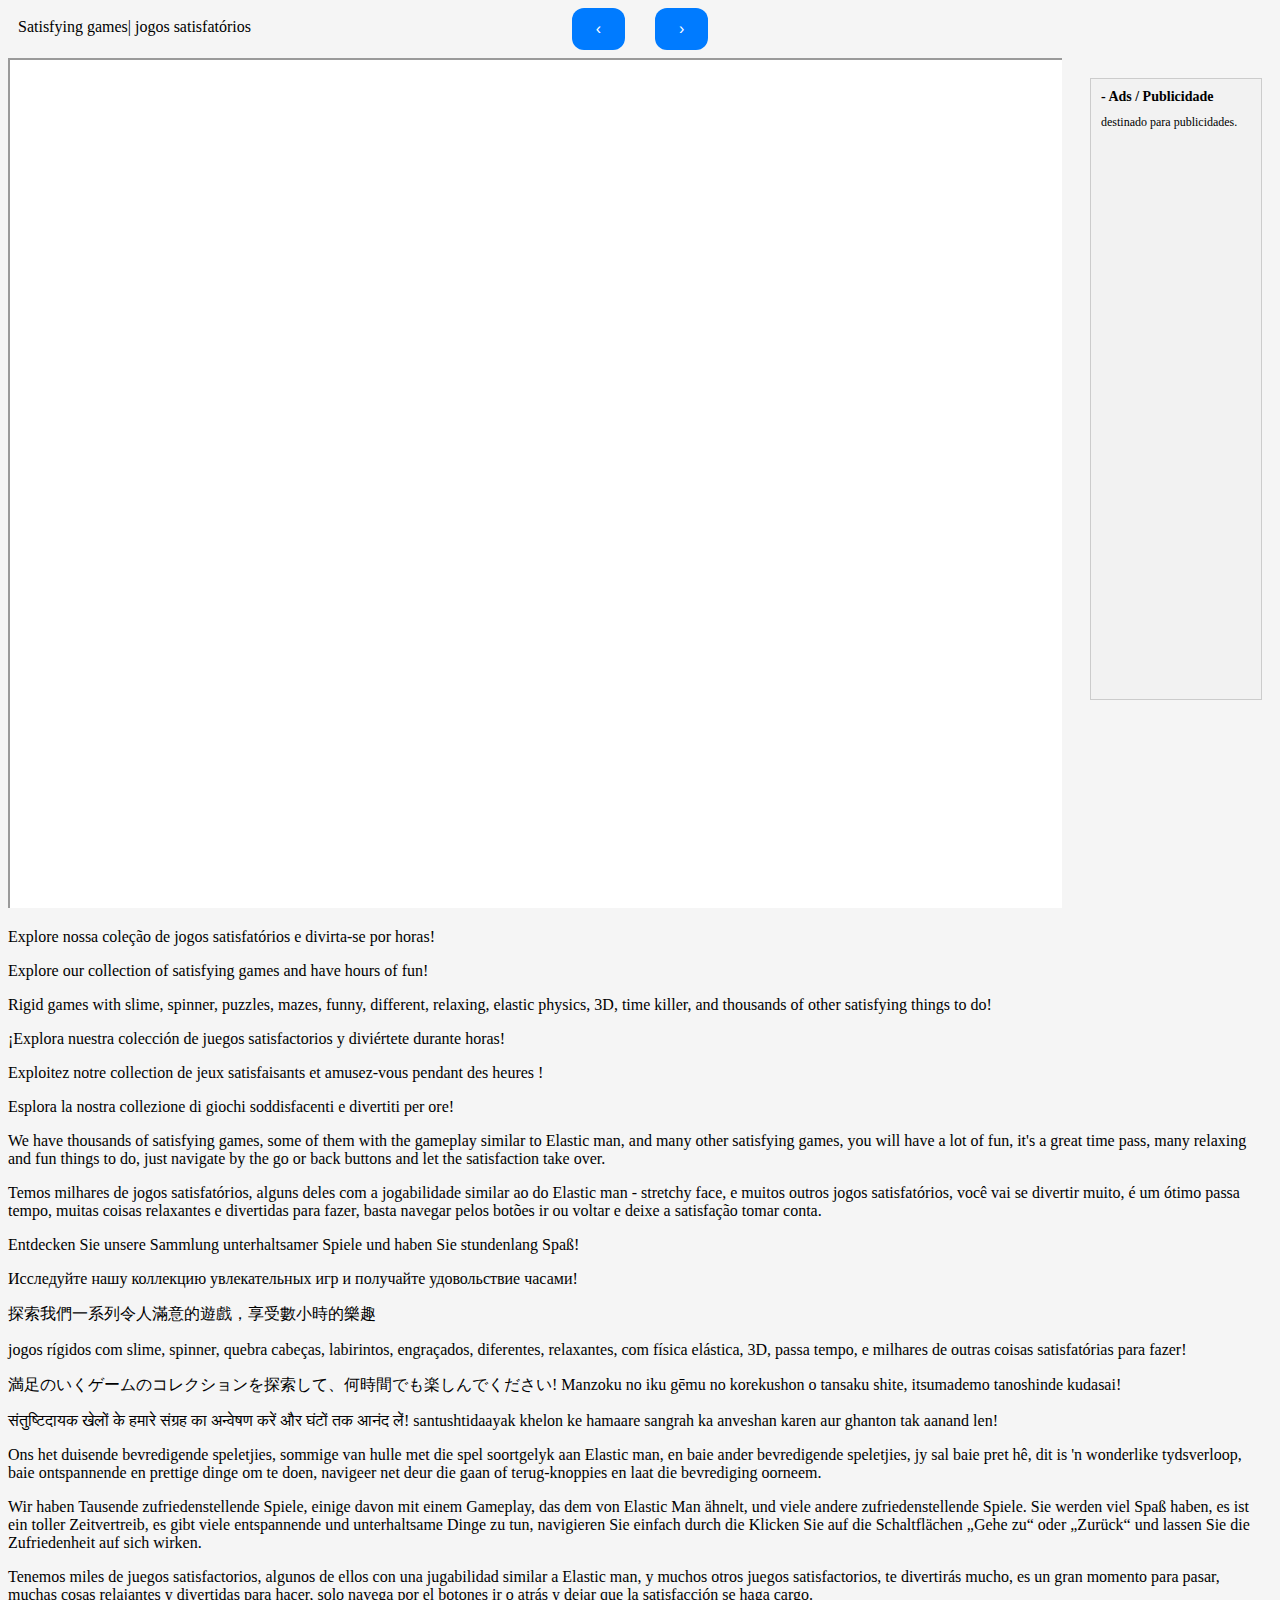
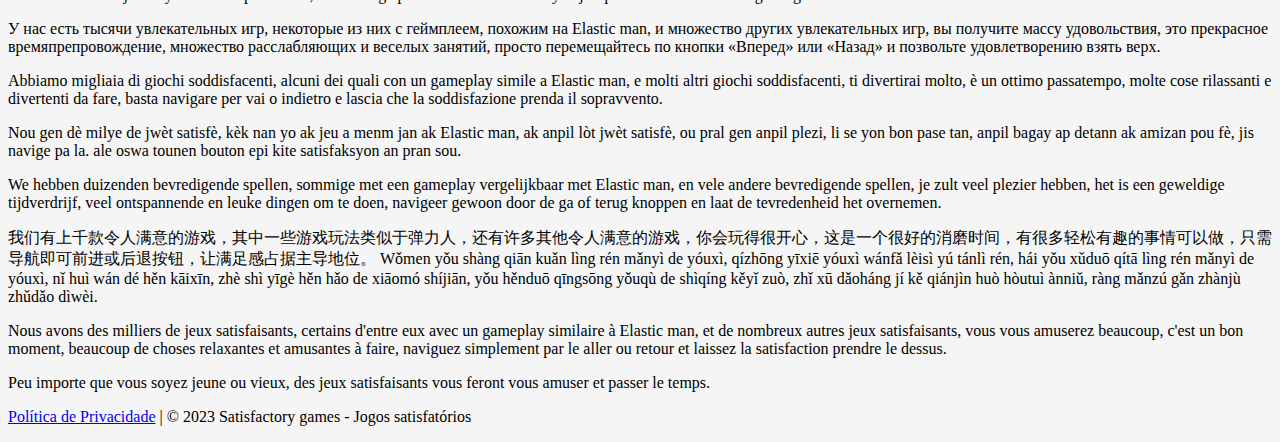
==== index.html @ 36ca326a "Update index.html" ====
<!DOCTYPE html>
<html lang="en">
<head>
	<meta charset="UTF-8">
	
	<meta name="viewport" content="width=device-width, initial-scale=1.0">
	<title>satisfying games - Jogos satisfatórios</title>
	<meta name="description" content="Desfrute de jogos satisfatórios e divertidos! Satisfying feeling- Thousands of Satisfying Games, we have some with the gameplay similar to elastic man, and many other amazing games. stretchy face. Play Satisfactory games and have a great time. Jogue jogos satisfatórios e divirta-se muito.">
	<link rel="stylesheet" href="style.css">
	<meta http-equiv="Permissions-Policy" content="interest-cohort=()"/>

	<!-- Google tag (gtag.js) -->
	<script async src="https://www.googletagmanager.com/gtag/js?id=G-VVPWNS52YV"></script>
	<script>
		window.dataLayer = window.dataLayer || [];
		function gtag(){dataLayer.push(arguments);}
		gtag('js', new Date());

		gtag('config', 'G-VVPWNS52YV');
	</script>
</head>
<body>
	<div id="game-container">
		<div id="ads-banner">
			<div class="ads-header">
				<h4>- Ads / Publicidade</h4>
			</div>
			<div class="ads-content">
				<p>destinado para publicidades.</p>
			</div>
		</div>
		<div id="game-wrapper">
			<iframe src="" width="100%" height="100%"></iframe>
		</div>
		<div id="game-navigation">
			<p style="position: absolute; left: 0; top: 0; margin: 10px;">Satisfying games| jogos satisfatórios</p>
			<div style="display: flex; justify-content: center; align-items: center;">
				<button id="previous" class="navigation-button">&#8249;</button>
				<button id="next" class="navigation-button">&#8250;</button>
			</div>
		</div>
	</div>

	<p>Explore nossa coleção de jogos satisfatórios e divirta-se por horas!</p>
	<p>Explore our collection of satisfying games and have hours of fun!</p>
	<p>Rigid games with slime, spinner, puzzles, mazes, funny, different, relaxing, elastic physics, 3D, time killer, and thousands of other satisfying things to do!</p>
	<p>¡Explora nuestra colección de juegos satisfactorios y diviértete durante horas!</p>
	<p>Exploitez notre collection de jeux satisfaisants et amusez-vous pendant des heures !</p>
	<p>Esplora la nostra collezione di giochi soddisfacenti e divertiti per ore!</p>
     <p>We have thousands of satisfying games, some of them with the gameplay similar to Elastic man, and many other satisfying games, you will have a lot of fun, it's a great time pass, many relaxing and fun things to do, just navigate by the go or back buttons and let the satisfaction take over.</p>
	 <p>Temos milhares de jogos satisfatórios, alguns deles com a jogabilidade similar ao do Elastic man - stretchy face, e muitos outros jogos satisfatórios, você vai se divertir muito, é um ótimo passa tempo, muitas coisas relaxantes e divertidas para fazer, basta navegar pelos botões ir ou voltar e deixe a satisfação tomar conta.</p>
	<p>Entdecken Sie unsere Sammlung unterhaltsamer Spiele und haben Sie stundenlang Spaß!</p>
	<p>Исследуйте нашу коллекцию увлекательных игр и получайте удовольствие часами!</p>
	<p>探索我們一系列令人滿意的遊戲，享受數小時的樂趣</p>
	<p>jogos rígidos com slime, spinner, quebra cabeças, labirintos, engraçados, diferentes, relaxantes, com física elástica, 3D, passa tempo, e milhares de outras coisas satisfatórias para fazer!</p>
	<p>満足のいくゲームのコレクションを探索して、何時間でも楽しんでください! Manzoku no iku gēmu no korekushon o tansaku shite, itsumademo tanoshinde kudasai!</p>
	<p>संतुष्टिदायक खेलों के हमारे संग्रह का अन्वेषण करें और घंटों तक आनंद लें! santushtidaayak khelon ke hamaare sangrah ka anveshan karen aur ghanton tak aanand len!</p>
	<p>Ons het duisende bevredigende speletjies, sommige van hulle met die spel soortgelyk aan Elastic man, en baie ander bevredigende speletjies, jy sal baie pret hê, dit is 'n wonderlike tydsverloop, baie ontspannende en prettige dinge om te doen, navigeer net deur die gaan of terug-knoppies en laat die bevrediging oorneem.</p>
	<p>Wir haben Tausende zufriedenstellende Spiele, einige davon mit einem Gameplay, das dem von Elastic Man ähnelt, und viele andere zufriedenstellende Spiele. Sie werden viel Spaß haben, es ist ein toller Zeitvertreib, es gibt viele entspannende und unterhaltsame Dinge zu tun, navigieren Sie einfach durch die Klicken Sie auf die Schaltflächen „Gehe zu“ oder „Zurück“ und lassen Sie die Zufriedenheit auf sich wirken.</p>
	<p>Tenemos miles de juegos satisfactorios, algunos de ellos con una jugabilidad similar a Elastic man, y muchos otros juegos satisfactorios, te divertirás mucho, es un gran momento para pasar, muchas cosas relajantes y divertidas para hacer, solo navega por el botones ir o atrás y dejar que la satisfacción se haga cargo.</p>
	<p>У нас есть тысячи увлекательных игр, некоторые из них с геймплеем, похожим на Elastic man, и множество других увлекательных игр, вы получите массу удовольствия, это прекрасное времяпрепровождение, множество расслабляющих и веселых занятий, просто перемещайтесь по кнопки «Вперед» или «Назад» и позвольте удовлетворению взять верх.</p>
	<p>Abbiamo migliaia di giochi soddisfacenti, alcuni dei quali con un gameplay simile a Elastic man, e molti altri giochi soddisfacenti, ti divertirai molto, è un ottimo passatempo, molte cose rilassanti e divertenti da fare, basta navigare per vai o indietro e lascia che la soddisfazione prenda il sopravvento.</p>
	<p>Nou gen dè milye de jwèt satisfè, kèk nan yo ak jeu a menm jan ak Elastic man, ak anpil lòt jwèt satisfè, ou pral gen anpil plezi, li se yon bon pase tan, anpil bagay ap detann ak amizan pou fè, jis navige pa la. ale oswa tounen bouton epi kite satisfaksyon an pran sou.</p>
	<p>We hebben duizenden bevredigende spellen, sommige met een gameplay vergelijkbaar met Elastic man, en vele andere bevredigende spellen, je zult veel plezier hebben, het is een geweldige tijdverdrijf, veel ontspannende en leuke dingen om te doen, navigeer gewoon door de ga of terug knoppen en laat de tevredenheid het overnemen.</p>
	<p>我们有上千款令人满意的游戏，其中一些游戏玩法类似于弹力人，还有许多其他令人满意的游戏，你会玩得很开心，这是一个很好的消磨时间，有很多轻松有趣的事情可以做，只需导航即可前进或后退按钮，让满足感占据主导地位。
	Wǒmen yǒu shàng qiān kuǎn lìng rén mǎnyì de yóuxì, qízhōng yīxiē yóuxì wánfǎ lèisì yú tánlì rén, hái yǒu xǔduō qítā lìng rén mǎnyì de yóuxì, nǐ huì wán dé hěn kāixīn, zhè shì yīgè hěn hǎo de xiāomó shíjiān, yǒu hěnduō qīngsōng yǒuqù de shìqíng kěyǐ zuò, zhǐ xū dǎoháng jí kě qiánjìn huò hòutuì ànniǔ, ràng mǎnzú gǎn zhànjù zhǔdǎo dìwèi.</p>
	<p>Nous avons des milliers de jeux satisfaisants, certains d'entre eux avec un gameplay similaire à Elastic man, et de nombreux autres jeux satisfaisants, vous vous amuserez beaucoup, c'est un bon moment, beaucoup de choses relaxantes et amusantes à faire, naviguez simplement par le aller ou retour et laissez la satisfaction prendre le dessus.</p>
	<p>Peu importe que vous soyez jeune ou vieux, des jeux satisfaisants vous feront vous amuser et passer le temps.</p>

	<footer>
		<p><a href="politicadeprivacidade.html" target="_blank">Política de Privacidade</a> | &copy; 2023 Satisfactory games - Jogos satisfatórios</p>
	</footer>

	<script src="script.js"></script>
</body>
</html>
---- style.css ----
body {
  background-color: #f5f5f5; /* Cinza claro */
}

#ads-banner {
  position: absolute;
  top: 70px; /* Ajustei um pouco a posição vertical para cima */
  right: 10px;
  width: 150px;
  height: 600px;
  background-color: #f2f2f2;
  border: 1px solid #ccc;
  padding: 10px;
  display: flex;
  flex-direction: column;
  z-index: 1;
}

.ads-header {
  margin-bottom: 10px;
}

.ads-header h4 {
  margin: 0;
  font-size: 14px;
}

.ads-content p {
  margin: 0;
  font-size: 12px;
}

#game-container {
  position: relative;
  width: 100%;
  height: 100vh;
  margin-bottom: 20px;
  overflow: hidden;
}

#game-wrapper {
  position: absolute;
  top: 50px;
  right: 210px;
  width: calc(100% - 210px);
  height: calc(100% - 50px);
  background-color: #ffffff;
  z-index: 0;
  overflow: hidden;
}

#game-wrapper iframe {
  background-color: transparent;
}

#game-navigation {
  position: absolute;
  z-index: 1;
  width: 100%;
  display: flex;
  justify-content: center;
  top: 0;
  left: 0;
}

.navigation-button {
  background-color: #007bff;
  color: #fff;
  border: none;
  padding: 12px 24px;
  border-radius: 12px;
  cursor: pointer;
  margin: 0 15px;
  font-size: 16px;
  transition: background-color 0.2s, color 0.2s;
}

.navigation-button:hover {
  background-color: #0056b3;
}
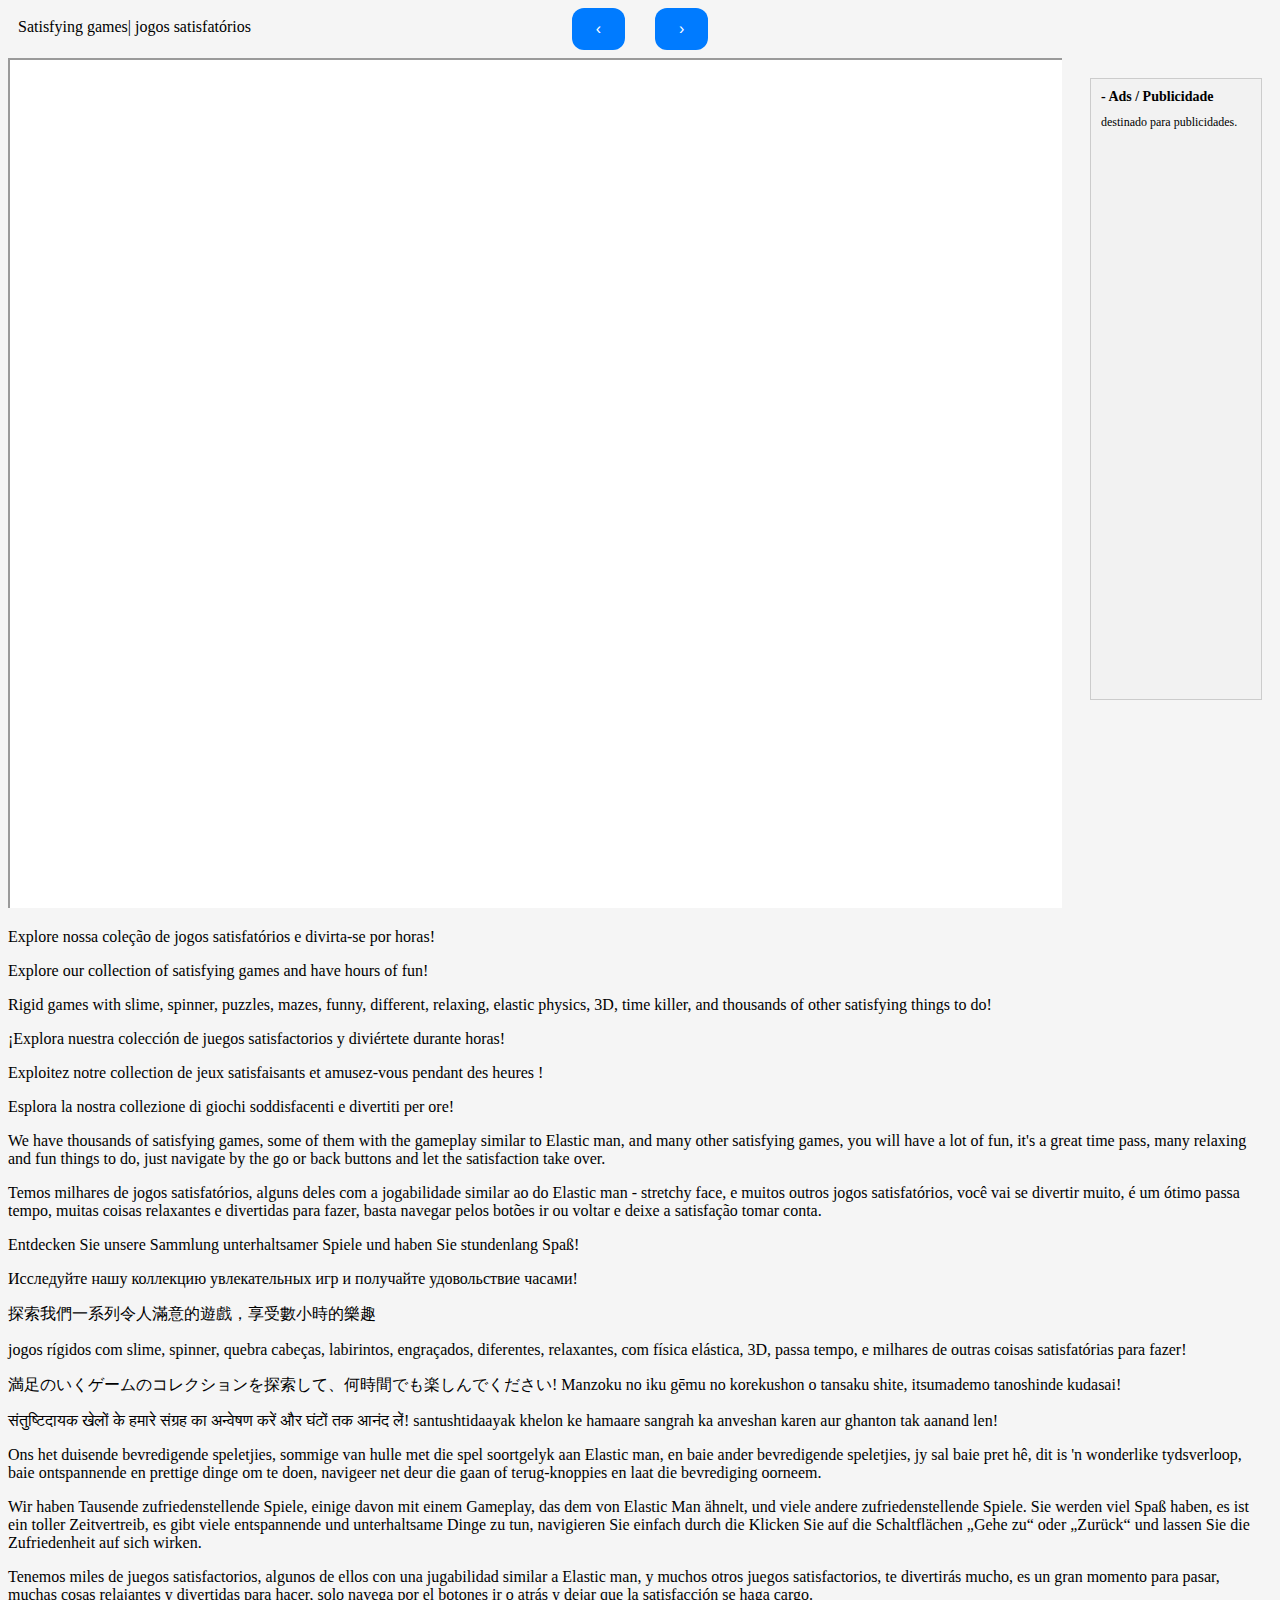
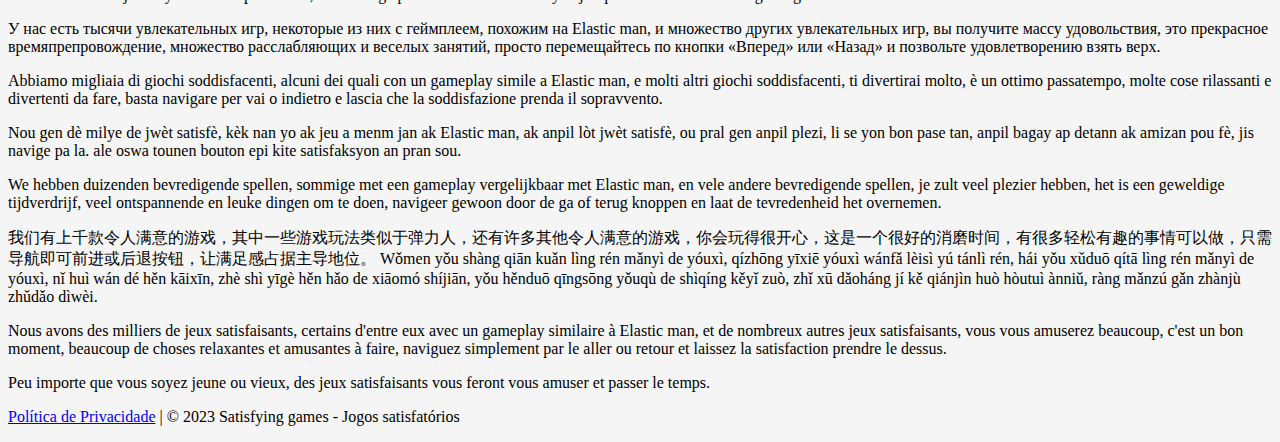
==== commit 8c068914: "Update index.html" ====
--- a/index.html
+++ b/index.html
@@ -5,7 +5,7 @@
 	
 	<meta name="viewport" content="width=device-width, initial-scale=1.0">
 	<title>satisfying games - Jogos satisfatórios</title>
-	<meta name="description" content="Desfrute de jogos satisfatórios e divertidos! Satisfying feeling- Thousands of Satisfying Games, we have some with the gameplay similar to elastic man, and many other amazing games. stretchy face. Play Satisfactory games and have a great time. Jogue jogos satisfatórios e divirta-se muito.">
+	<meta name="description" content="Desfrute de jogos satisfatórios, antistress e divertidos! Satisfying feeling- Thousands of Satisfying Games, we have some with the gameplay similar to elastic man, choir and many other amazing games. stretchy face. Play Satisfactory games and have a great time. Jogue jogos satisfatórios e divirta-se muito.">
 	<link rel="stylesheet" href="style.css">
 	<meta http-equiv="Permissions-Policy" content="interest-cohort=()"/>
 
@@ -68,7 +68,7 @@
 	<p>Peu importe que vous soyez jeune ou vieux, des jeux satisfaisants vous feront vous amuser et passer le temps.</p>
 
 	<footer>
-		<p><a href="politicadeprivacidade.html" target="_blank">Política de Privacidade</a> | &copy; 2023 Satisfactory games - Jogos satisfatórios</p>
+		<p><a href="politicadeprivacidade.html" target="_blank">Política de Privacidade</a> | &copy; 2023 Satisfying games - Jogos satisfatórios</p>
 	</footer>
 
 	<script src="script.js"></script>
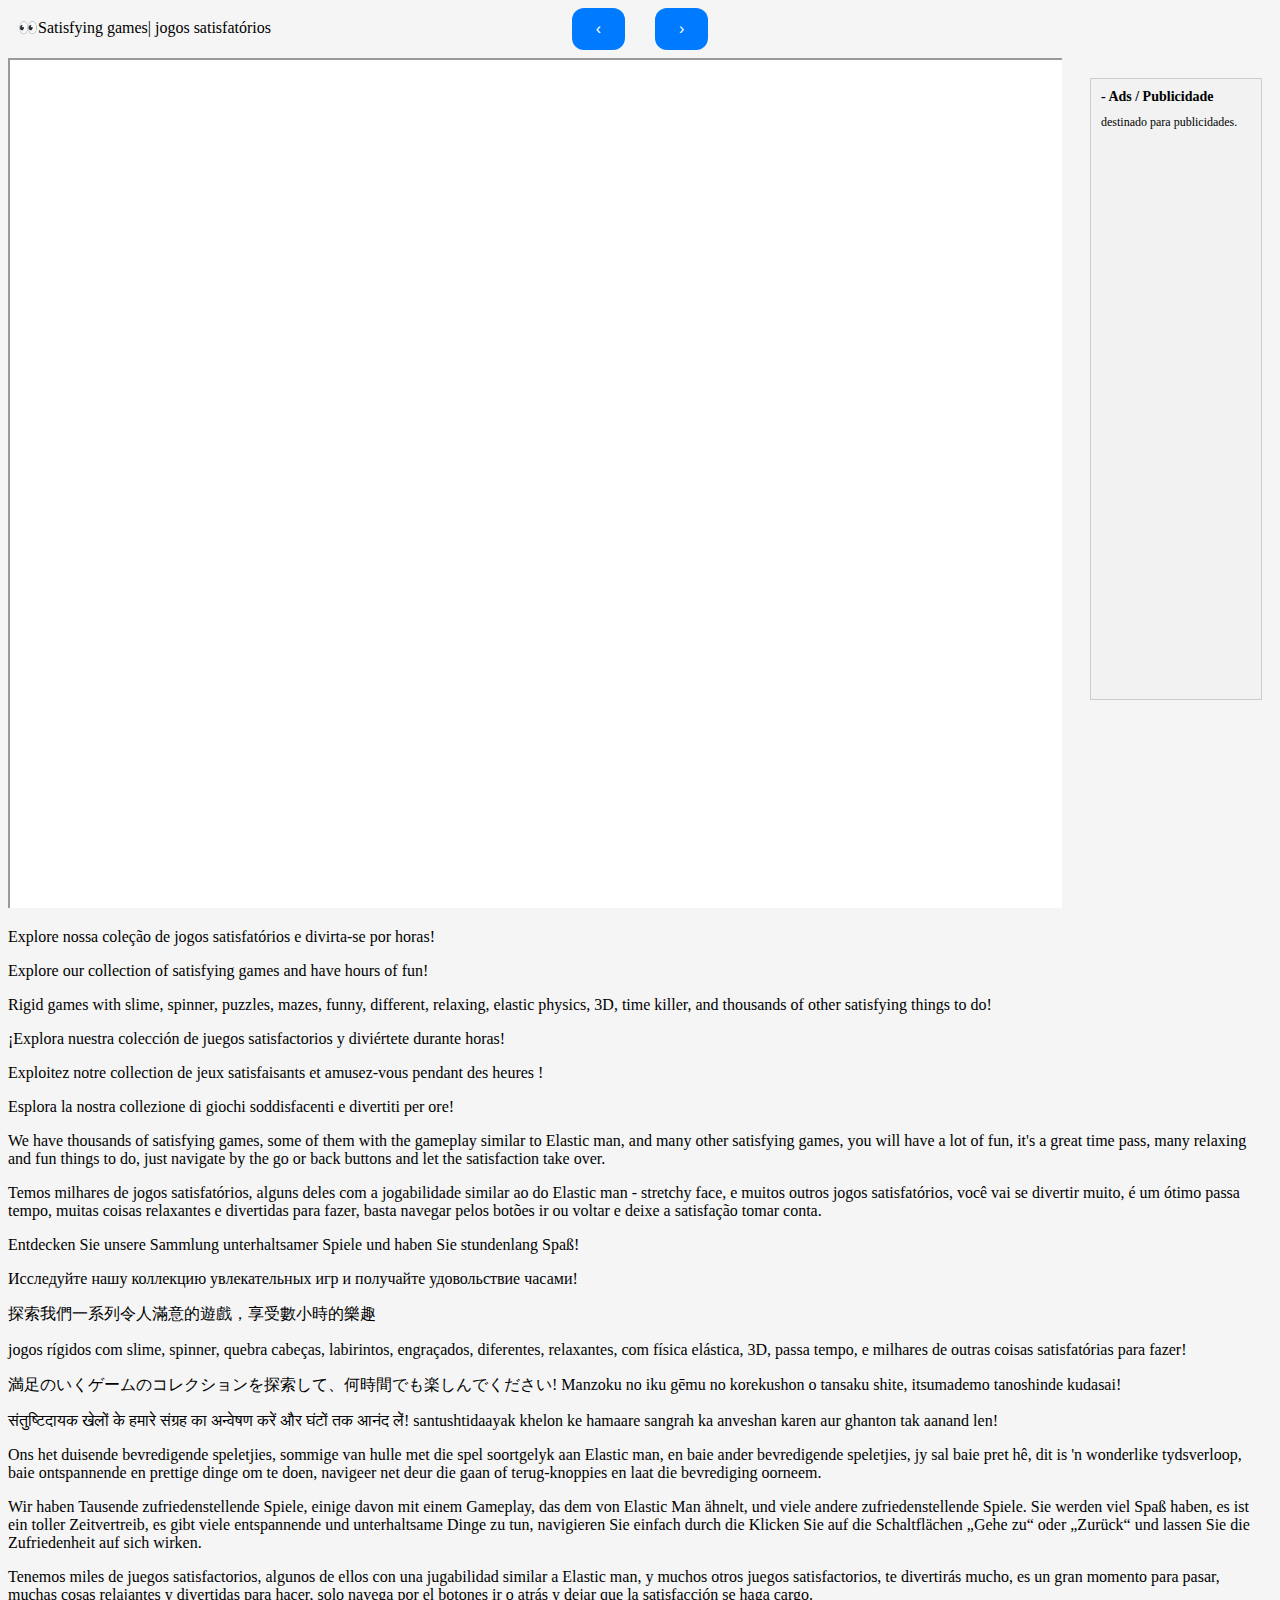
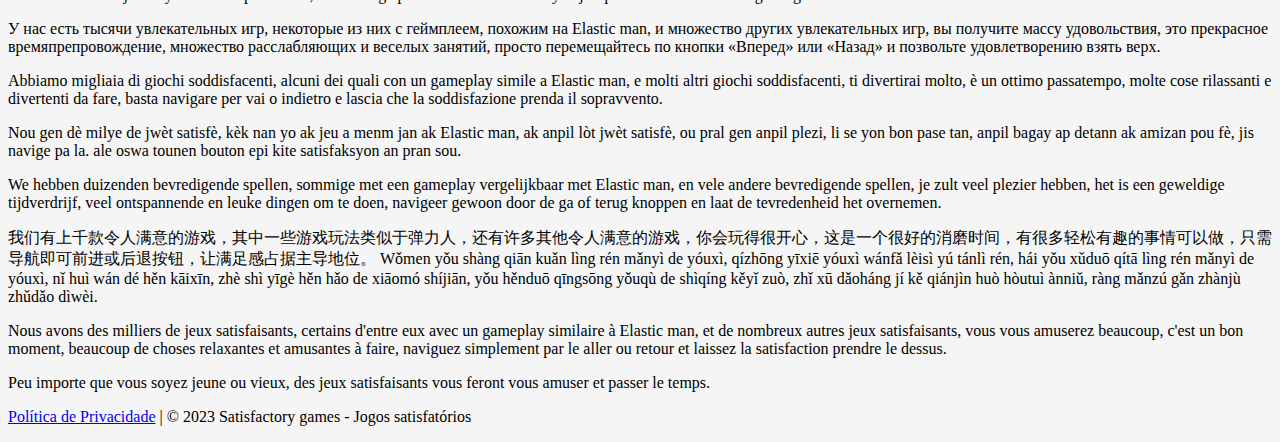
==== commit 103eaf4d: "Update index.html" ====
--- a/index.html
+++ b/index.html
@@ -5,7 +5,7 @@
 	
 	<meta name="viewport" content="width=device-width, initial-scale=1.0">
 	<title>satisfying games - Jogos satisfatórios</title>
-	<meta name="description" content="Desfrute de jogos satisfatórios, antistress e divertidos! Satisfying feeling- Thousands of Satisfying Games, we have some with the gameplay similar to elastic man, choir and many other amazing games. stretchy face. Play Satisfactory games and have a great time. Jogue jogos satisfatórios e divirta-se muito.">
+	<meta name="description" content="Desfrute de jogos satisfatórios e muito divertidos! Satisfying feeling- Thousands of Satisfying Games, we have some with the gameplay similar to elastic man, and many other amazing games. stretchy face. Play Satisfactory games and have a great time. Jogue jogos satisfatórios e divirta-se muito.">
 	<link rel="stylesheet" href="style.css">
 	<meta http-equiv="Permissions-Policy" content="interest-cohort=()"/>
 
@@ -33,7 +33,7 @@
 			<iframe src="" width="100%" height="100%"></iframe>
 		</div>
 		<div id="game-navigation">
-			<p style="position: absolute; left: 0; top: 0; margin: 10px;">Satisfying games| jogos satisfatórios</p>
+			<p style="position: absolute; left: 0; top: 0; margin: 10px;">&#128064;Satisfying games| jogos satisfatórios</p>
 			<div style="display: flex; justify-content: center; align-items: center;">
 				<button id="previous" class="navigation-button">&#8249;</button>
 				<button id="next" class="navigation-button">&#8250;</button>
@@ -68,7 +68,7 @@
 	<p>Peu importe que vous soyez jeune ou vieux, des jeux satisfaisants vous feront vous amuser et passer le temps.</p>
 
 	<footer>
-		<p><a href="politicadeprivacidade.html" target="_blank">Política de Privacidade</a> | &copy; 2023 Satisfying games - Jogos satisfatórios</p>
+		<p><a href="politicadeprivacidade.html" target="_blank">Política de Privacidade</a> | &copy; 2023 Satisfactory games - Jogos satisfatórios</p>
 	</footer>
 
 	<script src="script.js"></script>
